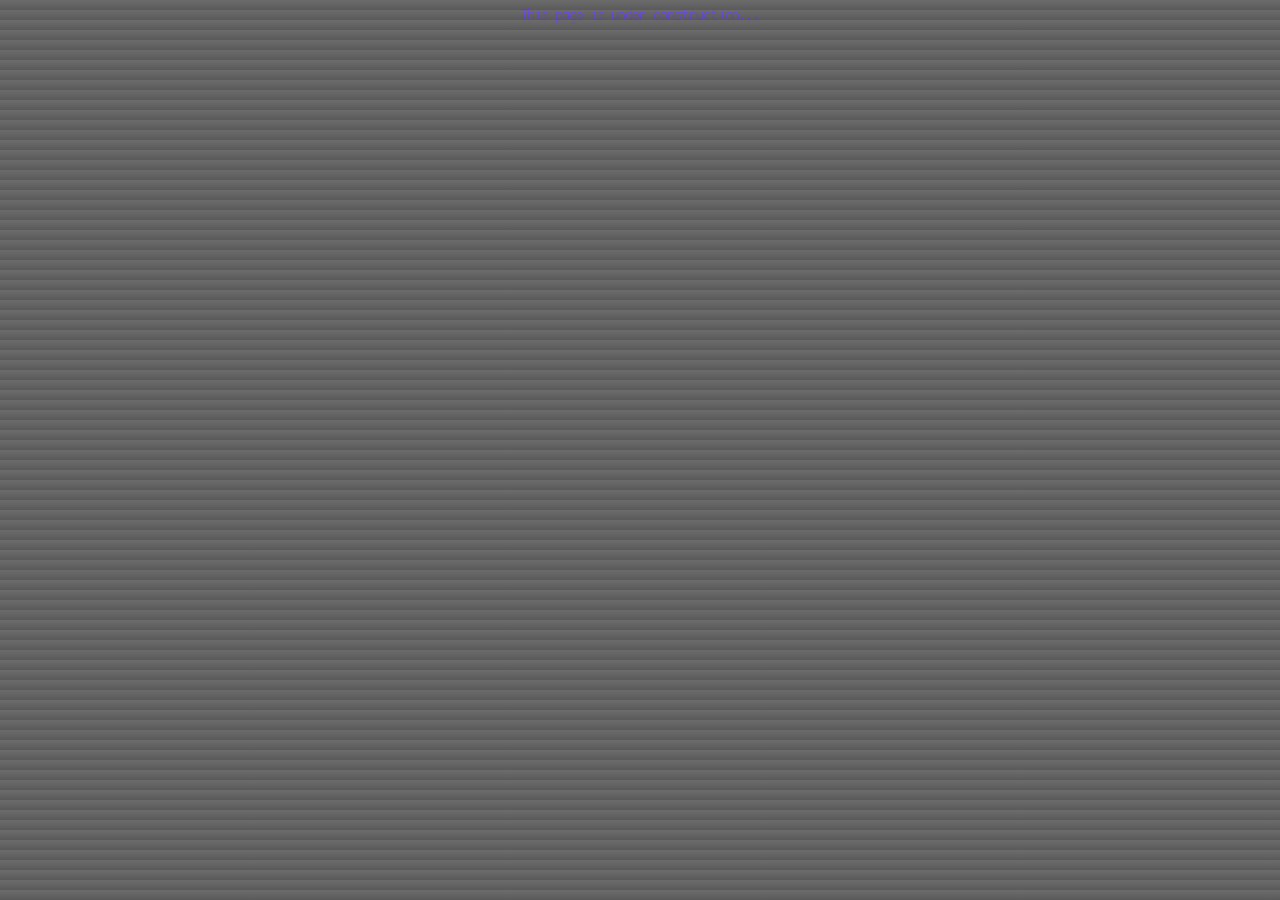
==== x390.html @ a85a3b4e "Added new webring and actually added the x390 page..." ====
<!DOCTYPE html>
<html lang="en">
    <head>
        <meta charset="UTF-8">
        <title>vael's emporium</title>
        <link href="style.css" rel="stylesheet" />
        <script src="script.js" defer></script>
    </head>
    <body>

        This page is under construction...

    </body>

</html>
---- style.css ----
* {
    font-family: CozetteVector; 
    font-weight: 200;
    color: rgb(106, 75, 208)
}

:root {
    --wobble: 10deg;
    --wobble-alt: -10deg;
}

@font-face {
    font-family: CozetteVector;
    src:url(assets/CozetteVector.ttf) format("truetype");

}

body {
    background: linear-gradient(#00000099, #00000099), url("/assets/stars.gif") repeat;
}

.top {
    color: white;
    text-align: center;
    margin: 40px 0px;
    animation: wobbly 3s ease-in-out infinite alternate;

}

@keyframes wobbly {
  50% {
    transform: skew(var(--wobble));
  }
  100% {
    transform: skew(var(--wobble-alt));
  }
}

body {
    align-items: center;
    display: flex;
    flex-direction: column;
}

#terminal {
    display: flex;
    flex-direction: column;
    background-color: rgba(45, 0, 235, 0.15);
    flex: 1 25%;
    min-height: 400px;
    min-width: 500px;
    max-width: 500px;
    padding: 15px;
    margin: 20px;
}

#info {
    font-weight: bold;
    padding: 5px;
    margin: 5px;
    border-bottom: 2px solid rgba(110, 80, 209, 0.5);
}

#cmd {
    min-width: 65%;
    padding: 0;
    margin: 0;
    display: inline-block;
    border: none!important;
    background-color: transparent;
    color: inherit;
    outline: none;
    font-size: 16px;
}

#description {
    margin: 5px;
    padding: 5px;
}

#webrings {
    display: flex;
    padding-top: 90px;
    align-items: center;
    align-self: center;
    justify-content: center;
}

body::after {
    content: "";
    position: fixed;
    inset: 0;
    pointer-events: none;
    z-index: 99999;

    background:
        repeating-linear-gradient(
            to bottom,
            rgba(255,255,255,0.03) 0px,
            rgba(255,255,255,0.03) 1px,
            rgba(0,0,0,0.12) 10px,
            rgba(0,0,0,0.12) 2px
        );
}
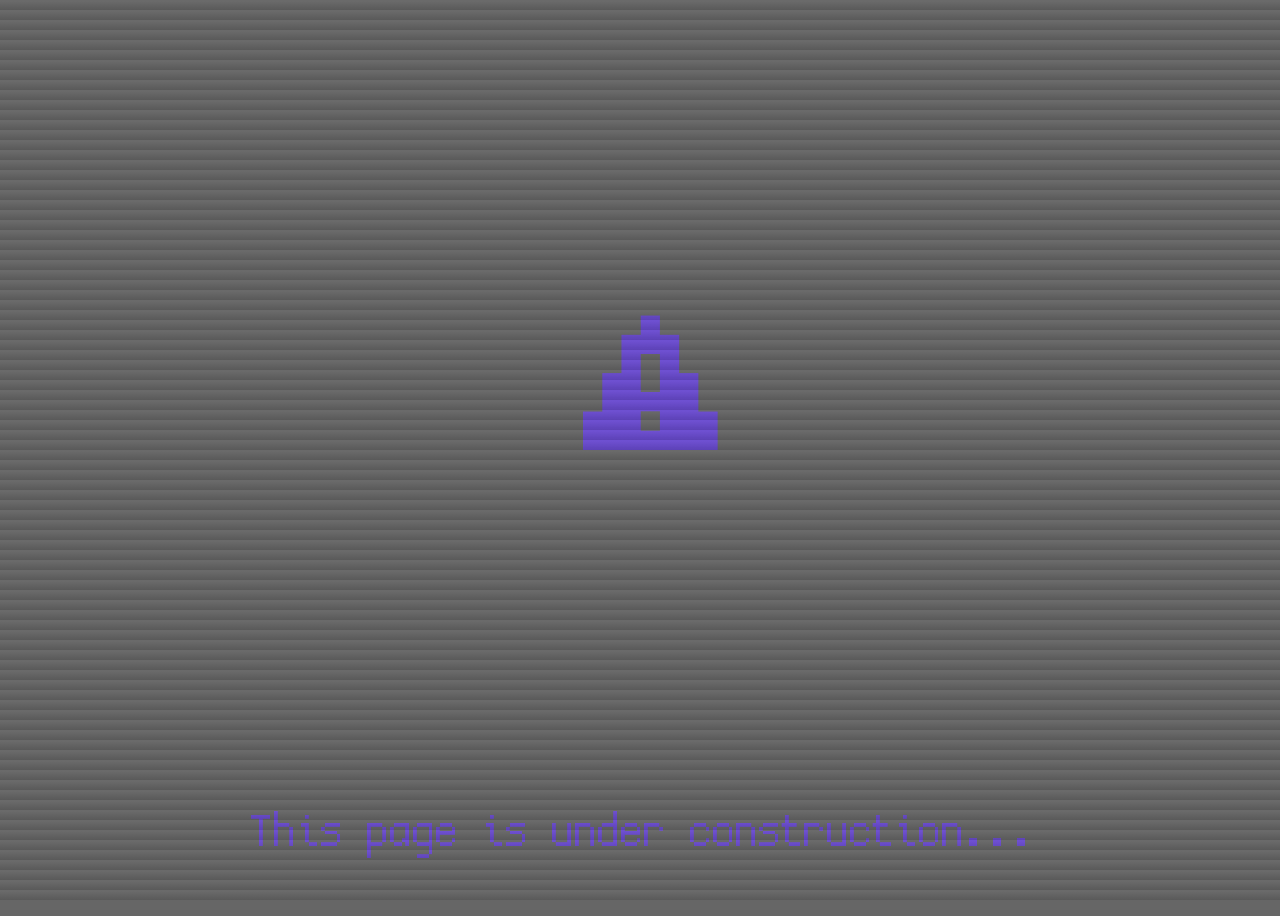
==== commit c19ff3b9: "Added projects page and made some minor changes" ====
--- a/x390.html
+++ b/x390.html
@@ -4,11 +4,10 @@
         <meta charset="UTF-8">
         <title>vael's emporium</title>
         <link href="style.css" rel="stylesheet" />
-        <script src="script.js" defer></script>
     </head>
     <body>
-
-        This page is under construction...
+        <p style="font-size: 250px">⚠</p>
+        <p style="font-size: 50px">This page is under construction...</p>
 
     </body>
 
--- a/style.css
+++ b/style.css
@@ -16,7 +16,7 @@
 }
 
 body {
-    background: linear-gradient(#00000099, #00000099), url("/assets/stars.gif") repeat;
+    background: linear-gradient(#00000099, #00000099), url("./assets/stars.gif") repeat;
 }
 
 .top {
@@ -86,6 +86,10 @@
     justify-content: center;
 }
 
+#project-list {
+    line-height: 130%;
+}
+
 body::after {
     content: "";
     position: fixed;
